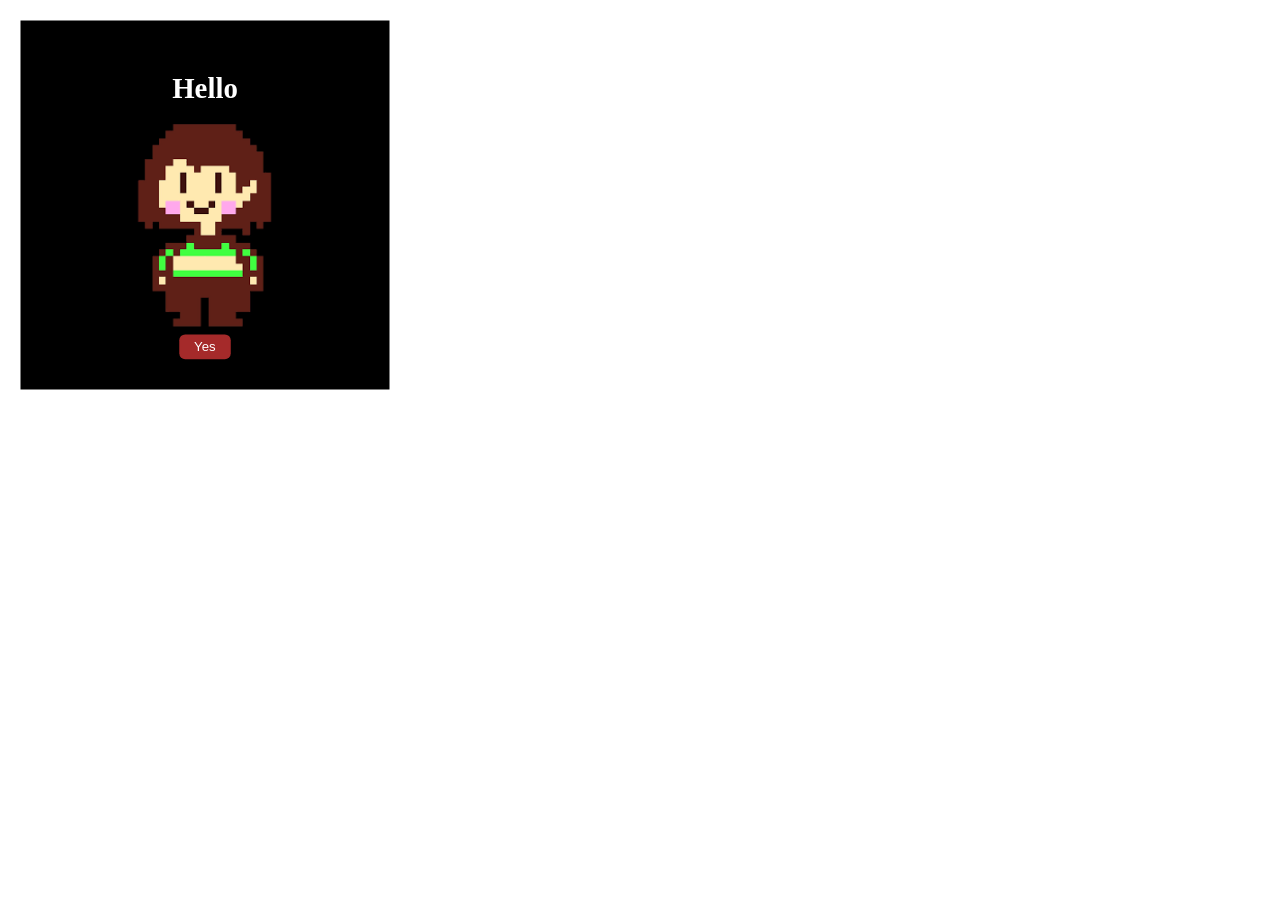
==== index.html @ 1047902d "second commit" ====
<!DOCTYPE html>
<html lang="en">

<head>
    <meta charset="UTF-8">
    <meta name="viewport" content="width=device-width, initial-scale=1.0">
    <title>Document</title>
    <link rel="stylesheet" href="style.css">
</head>

<body>
    <div class="card">
        <h1>Hello</h1>
        <img src="chara.png" alt="chara">
        <button>Yes</button>
    </div>
</body>

</html>
---- style.css ----
* {
    cursor: default;
}

body {
    margin: 0;
    padding: 0;
    background-color: rgb(255, 255, 255);

    color: white;
}

.card {
    background-color: black;
    padding: 5px;
    height: 400px;
    width: 400px;

    display: flex;
    flex-direction: column;
    justify-content: center;
    align-items: center;

    transition: 0.3s;
    transform: scale(0.9);
}

.card:hover {
    transform: scale(1);
    box-shadow: 12px 0 24px rgb(161, 0, 0);

    font-family: sans-serif;
}

.card:hover h1 {
    transform: scale(1.3);
    font-weight: bolder;
    font-family: sans-serif;
}

.card image {
    width: 60px;
    height: 60px;
}

.card image:hover {
    width: 70px;
    height: 70px;
}

.card button {
    background-color: brown;
    color: white;
    border: 0;
    border-radius: 6px;
    padding: 5px 15px 5px ;
    margin-top: 10px;

    transition: 0.3s;
    transform: scale(1.1);
}

.card button:hover {
    transform: scale(1.4);
}

.card button:active {
    background-color: rgb(255, 255, 255);
    color: brown;
    transform: scale(1.2);
}
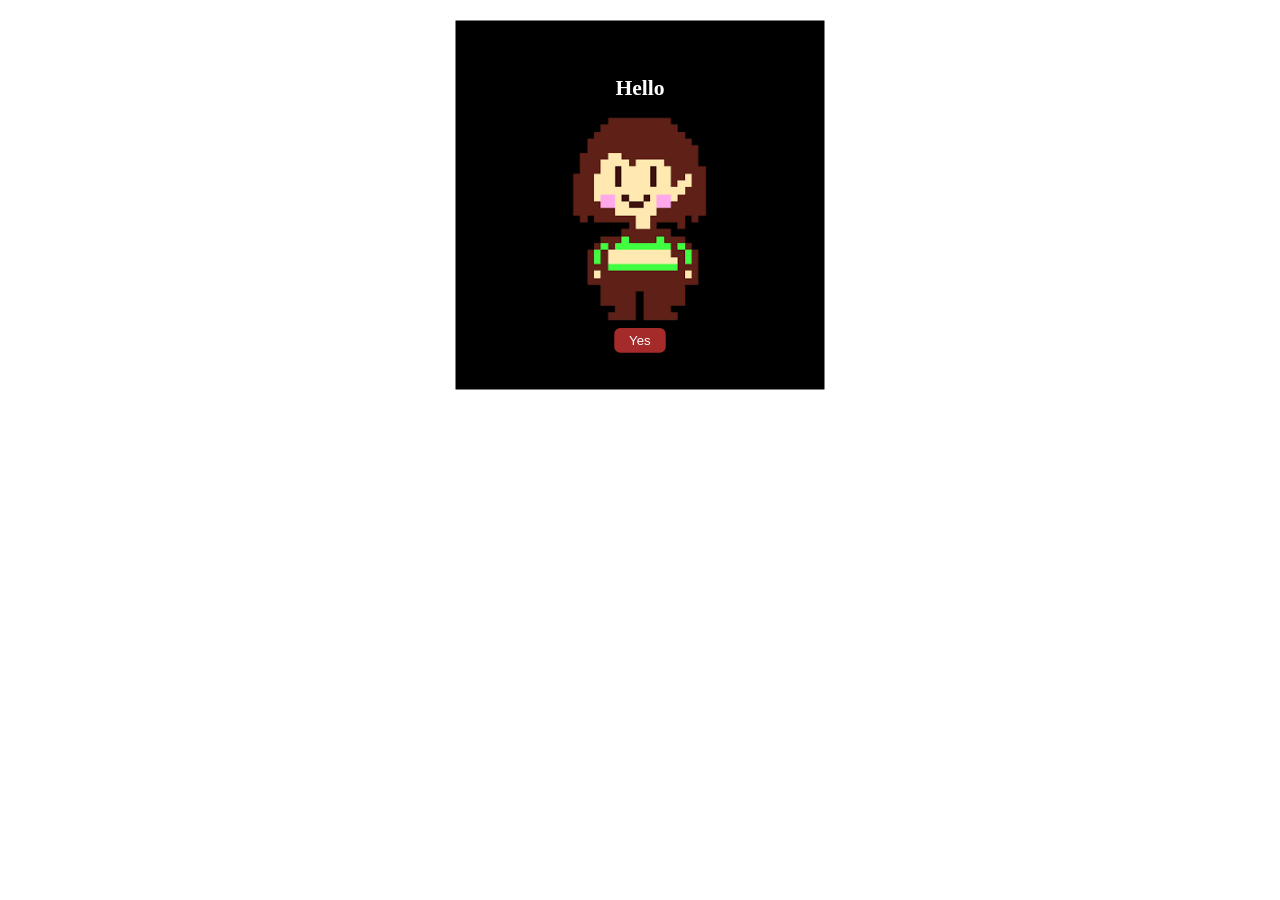
==== commit 51066753: "fivth commit" ====
--- a/index.html
+++ b/index.html
@@ -9,11 +9,13 @@
 </head>
 
 <body>
-    <div class="card">
-        <h1>Hello</h1>
-        <img src="chara.png" alt="chara">
-        <button>Yes</button>
-    </div>
+    <section class="main">
+        <div class="card">
+            <h1>Hello</h1>
+            <img src="chara.png" alt="chara">
+            <button>Yes</button>
+        </div>
+    </section>
 </body>
 
 </html>
--- a/style.css
+++ b/style.css
@@ -8,6 +8,11 @@
     background-color: rgb(255, 255, 255);
 
     color: white;
+
+    display: flex;
+    flex-direction: column;
+    justify-content: center;
+    align-items: center;
 }
 
 .card {
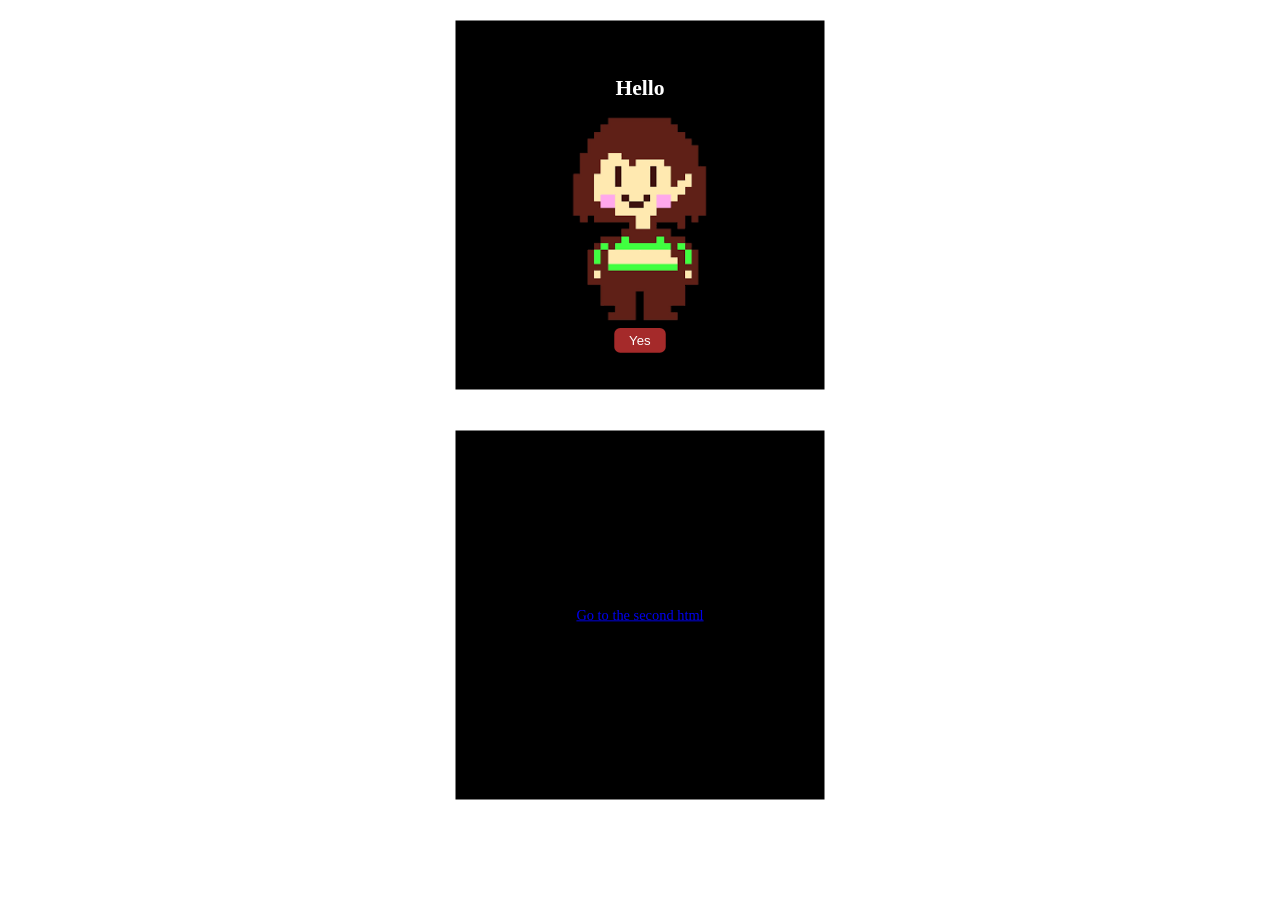
==== commit 53b0d2b2: "sixth commit" ====
--- a/index.html
+++ b/index.html
@@ -15,6 +15,10 @@
             <img src="chara.png" alt="chara">
             <button>Yes</button>
         </div>
+
+        <div class="card">
+            <a href="index2.html">Go to the second html</a>
+        </div>
     </section>
 </body>
 
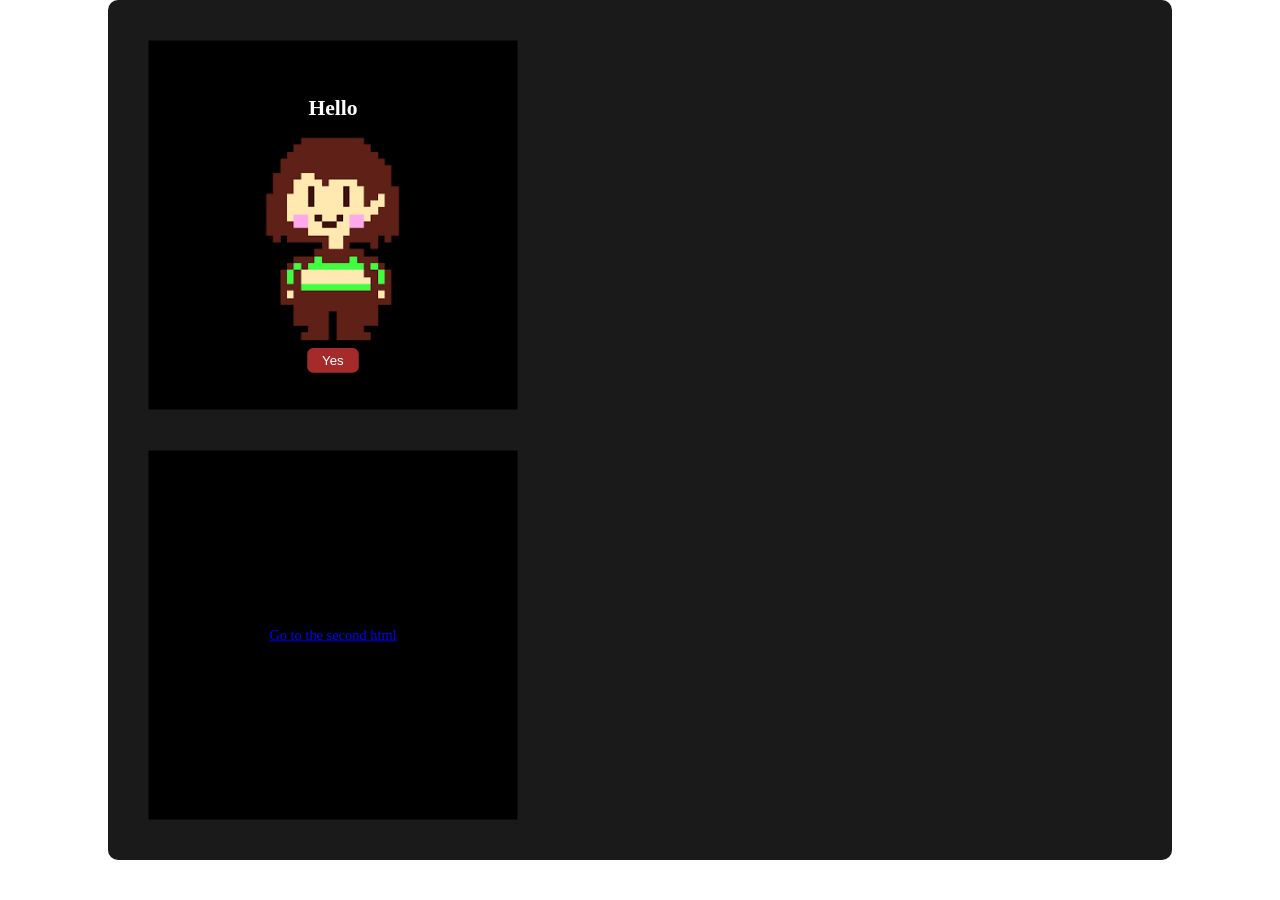
==== commit b1222388: "seventh commit" ====
--- a/index.html
+++ b/index.html
@@ -16,7 +16,7 @@
             <button>Yes</button>
         </div>
 
-        <div class="card">
+        <div class="card ahref">
             <a href="index2.html">Go to the second html</a>
         </div>
     </section>
--- a/style.css
+++ b/style.css
@@ -11,6 +11,20 @@
 
     display: flex;
     flex-direction: column;
+    justify-content: center;
+    align-items: center;
+}
+
+.main {
+    padding: 20px;
+
+    background-color: rgb(26, 26, 26);
+    border-radius: 10px;
+
+    width: 80%;
+    height: 100%;
+    /* display: flex; */
+    /* flex-direction: column; */
     justify-content: center;
     align-items: center;
 }
@@ -46,19 +60,22 @@
 .card image {
     width: 60px;
     height: 60px;
+
+    transition: 10s;
 }
 
-.card image:hover {
-    width: 70px;
-    height: 70px;
-}
+/* 
+.card:hover image {
+    transform: rotate(360deg) scale(5);
+} */
+
 
 .card button {
     background-color: brown;
     color: white;
     border: 0;
     border-radius: 6px;
-    padding: 5px 15px 5px ;
+    padding: 5px 15px 5px;
     margin-top: 10px;
 
     transition: 0.3s;
@@ -73,4 +90,19 @@
     background-color: rgb(255, 255, 255);
     color: brown;
     transform: scale(1.2);
+}
+
+.ahref .card {
+    text-decoration: none;
+    color: white;
+    height: 200px;
+
+    transition: 0.3s;
+    transform: scale(1.1);
+}
+
+.ahref:hover {
+    font-family: sans-serif;
+    transform: scale(1.4);
+    color: brown;
 }
